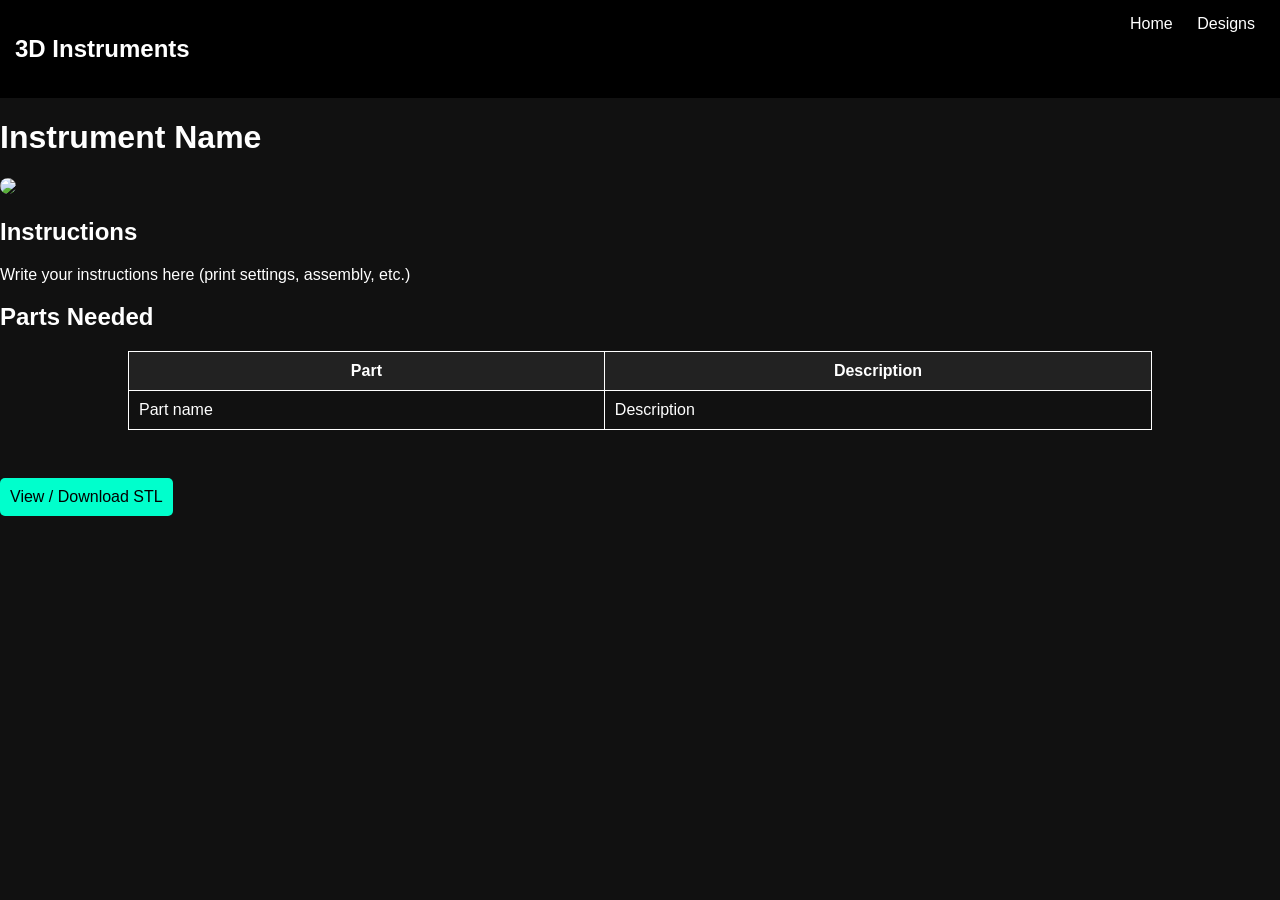
==== Project/design1.html @ c990a621 "add more pages" ====
<!DOCTYPE html>
<html>
<head>
  <title>Instrument</title>
  <link rel="stylesheet" href="style.css">
</head>
<body>

<nav>
  <h2>3D Instruments</h2>
  <div>
    <a href="index.html">Home</a>
    <a href="designs.html">Designs</a>
  </div>
</nav>

<h1>Instrument Name</h1>

<img src="images/design1.jpg" style="width:300px; border-radius:10px;">

<h2>Instructions</h2>
<p>
  Write your instructions here (print settings, assembly, etc.)
</p>

<h2>Parts Needed</h2>
<table>
  <tr>
    <th>Part</th>
    <th>Description</th>
  </tr>

  <tr>
    <td>Part name</td>
    <td>Description</td>
  </tr>

</table>

<br>

<a class="download-btn" href="https://www.printables.com/model/YOUR-LINK" target="_blank">
  View / Download STL
</a>

</body>
</html>
---- Project/style.css ----
body {
  margin: 0;
  font-family: Arial;
  background: #111;
  color: white;
}

nav {
  display: flex;
  justify-content: space-between;
  padding: 15px;
  background: black;
}

nav a {
  color: white;
  margin: 10px;
  text-decoration: none;
}

header {
  text-align: center;
  padding: 100px 20px;
}

.btn {
  background: #00ffcc;
  padding: 10px 20px;
  color: black;
  text-decoration: none;
}

.grid {
  display: grid;
  grid-template-columns: repeat(auto-fit, minmax(250px, 1fr));
  padding: 20px;
  gap: 20px;
}

.card {
  background: #222;
  padding: 15px;
  border-radius: 10px;
}

.card img {
  width: 100%;
  border-radius: 10px;
}

/* clickable cards */
.card-link {
  text-decoration: none;
  color: white;
}

.card-link:hover {
  transform: scale(1.03);
  display: block;
}

/* download button */
.download-btn {
  display: inline-block;
  margin-top: 10px;
  padding: 10px;
  background: #00ffcc;
  color: black;
  text-decoration: none;
  border-radius: 5px;
}

/* table */
table {
  width: 80%;
  margin: 20px auto;
  border-collapse: collapse;
}

th, td {
  border: 1px solid white;
  padding: 10px;
}

th {
  background: #222;
}
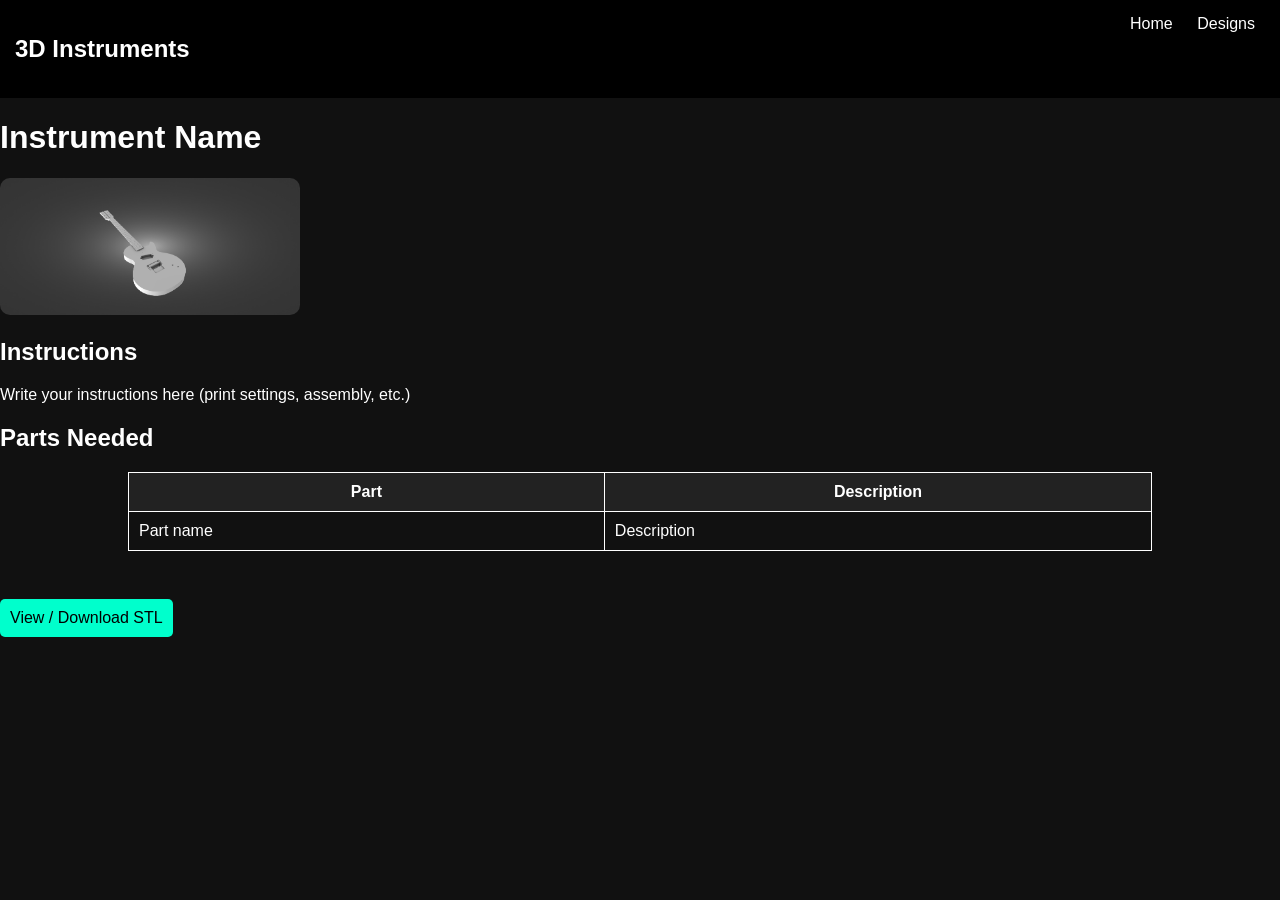
==== commit 111c48c9: "dfg" ====
--- a/Project/design1.html
+++ b/Project/design1.html
@@ -16,7 +16,7 @@
 
 <h1>Instrument Name</h1>
 
-<img src="images/design1.jpg" style="width:300px; border-radius:10px;">
+<img src="images/design1.png" style="width:300px; border-radius:10px;">
 
 <h2>Instructions</h2>
 <p>
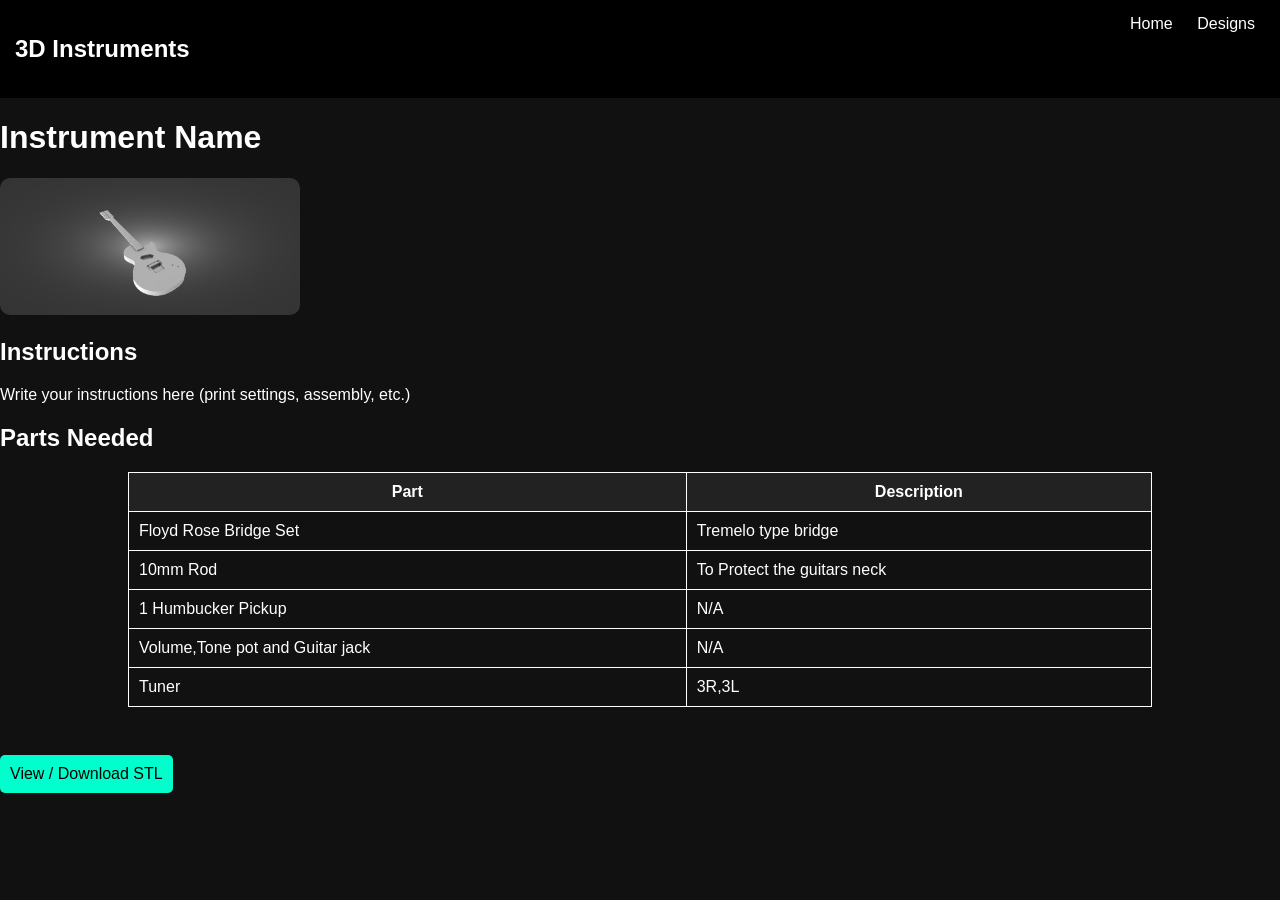
==== commit 98ac1320: "hgj" ====
--- a/Project/design1.html
+++ b/Project/design1.html
@@ -31,8 +31,28 @@
   </tr>
 
   <tr>
-    <td>Part name</td>
-    <td>Description</td>
+    <td>Floyd Rose Bridge Set</td>
+    <td>Tremelo type bridge</td>
+  </tr>
+
+  <tr>
+    <td>10mm Rod</td>
+    <td>To Protect the guitars neck</td>
+  </tr>
+
+  <tr>
+    <td>1 Humbucker Pickup</td>
+    <td>N/A</td>
+  </tr>
+
+  <tr>
+    <td>Volume,Tone pot and Guitar jack</td>
+    <td>N/A</td>
+  </tr>
+
+  <tr>
+    <td>Tuner</td>
+    <td>3R,3L</td>
   </tr>
 
 </table>
